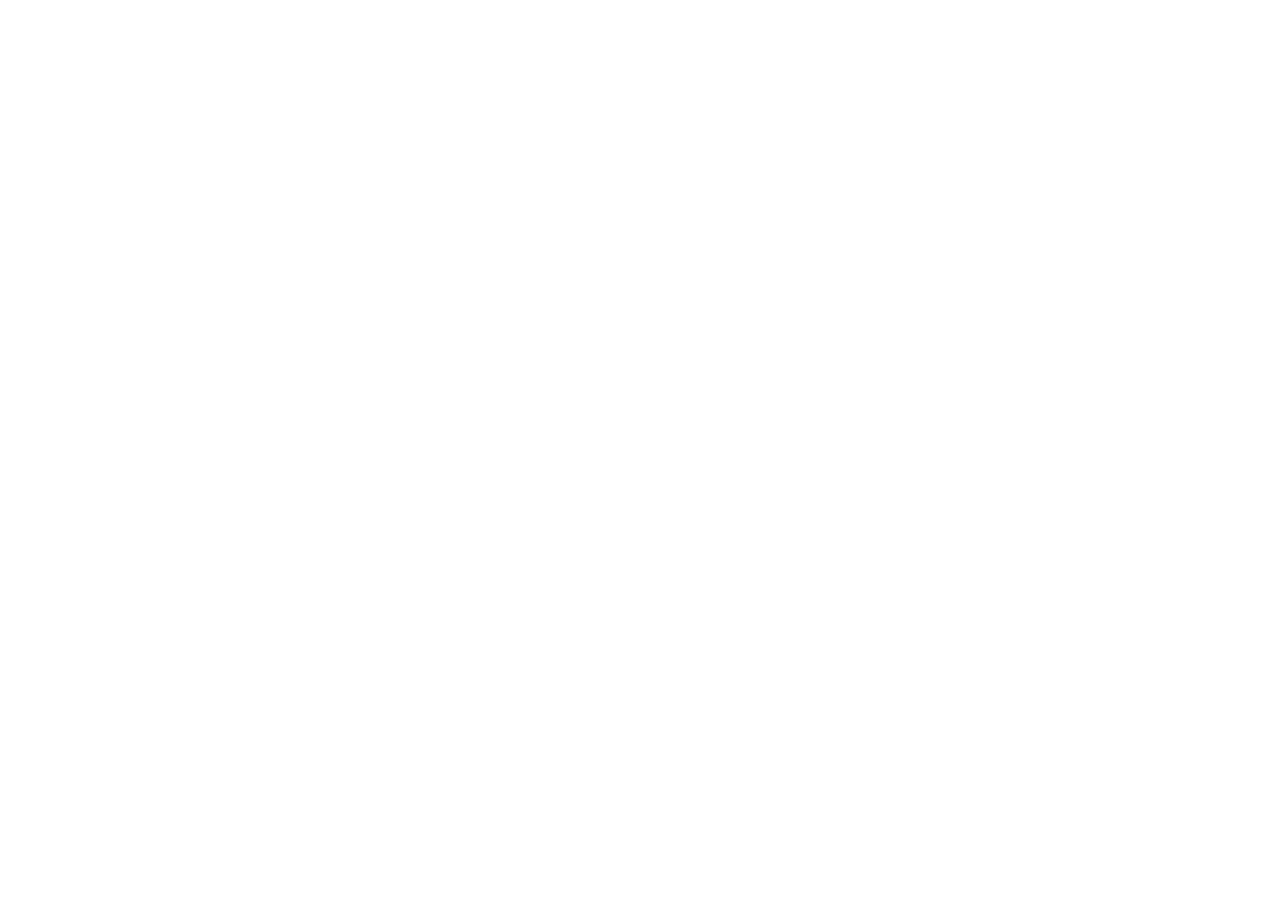
==== index.html @ 3cc7b000 "style.cssとダミーファイルの追加" ====
<!DOCTYPE html>
<html lang="ja">
<head>
    <meta charset="UTF-8">
    <meta name="viewport" content="width=device-width, initial-scale=1.0">
    <title>ショップ武道</title>
</head>
<body>
    
</body>
</html>
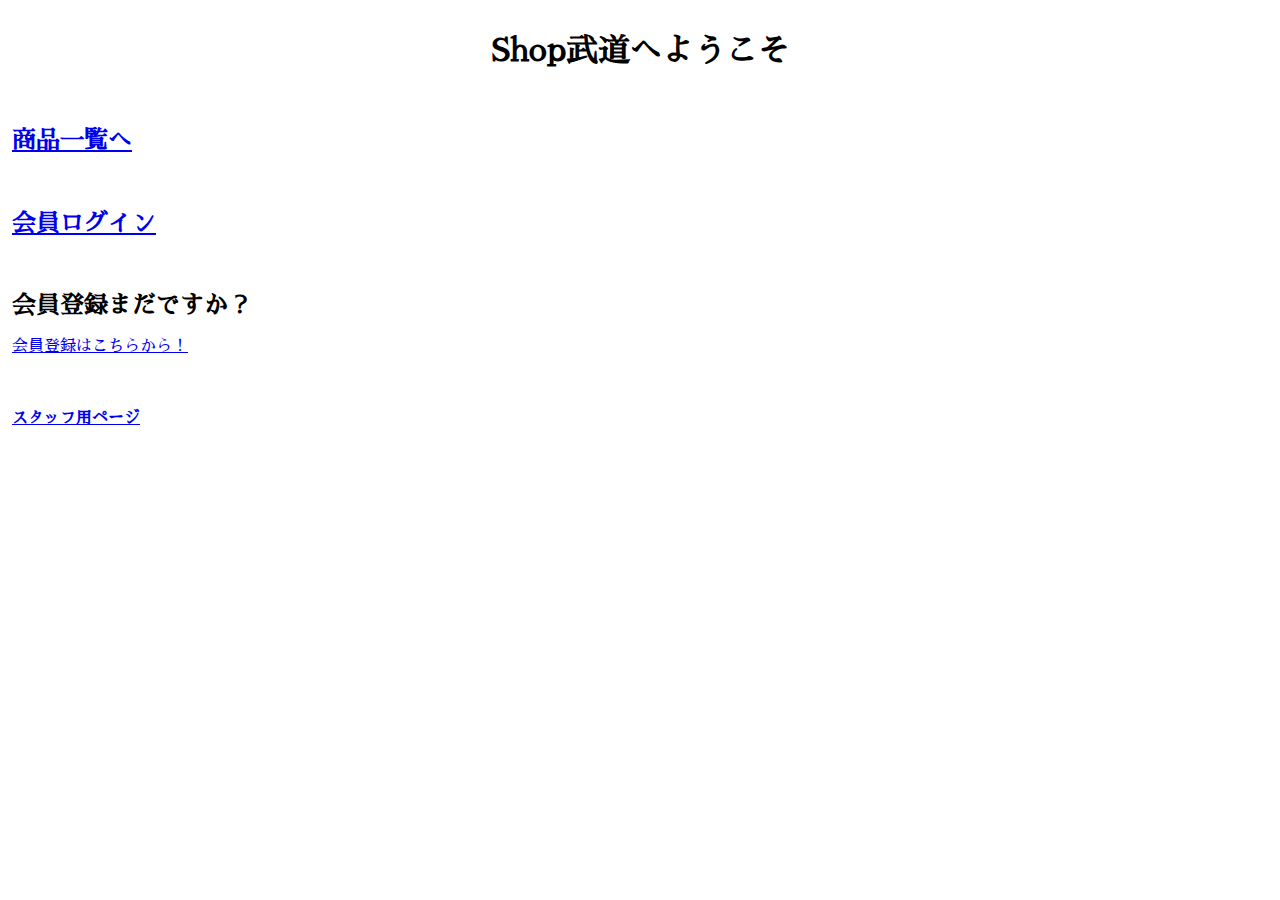
==== commit 5f481f17: "indexの更新" ====
--- a/index.html
+++ b/index.html
@@ -4,8 +4,30 @@
     <meta charset="UTF-8">
     <meta name="viewport" content="width=device-width, initial-scale=1.0">
     <title>ショップ武道</title>
+    <link rel="preconnect" href="https://fonts.googleapis.com" />
+    <link rel="preconnect" href="https://fonts.gstatic.com" crossorigin />
+    <link
+      href="https://fonts.googleapis.com/css2?family=Sawarabi+Mincho&display=swap"
+      rel="stylesheet"
+    />
+    <link
+      href="https://cdn.jsdelivr.net/npm/bootstrap@5.3.1/dist/css/bootstrap.min.css"
+      rel="stylesheet"
+      integrity="sha384-4bw+/aepP/YC94hEpVNVgiZdgIC5+VKNBQNGCHeKRQN+PtmoHDEXuppvnDJzQIu9"
+      crossorigin="anonymous"
+    />
+<link rel="stylesheet" href="../style.css">
 </head>
 <body>
-    
+    <h1>Shop武道へようこそ</h1>
+    <br>
+    <h2><a href="./shop/shop_list.php">商品一覧へ</a></h2>
+    <br>
+    <h2><a href="./member_login/member_login.html">会員ログイン</a></h2>
+    <br>
+    <h2>会員登録まだですか？</h2>
+    <p class="center"><a href="./member_login/member_login_db.php">会員登録はこちらから！</a></p>
+    <br>
+    <h4><a href="./staff_login/staff_login.html">スタッフ用ページ</a></h4>
 </body>
 </html>--- a/style.css
+++ b/style.css
@@ -0,0 +1,88 @@
+body {
+    font-family: 'Sawarabi Mincho', serif;
+    margin: 0;
+    padding: 12px;
+}
+
+h1 {
+    text-align: center;
+}
+
+img {
+    width: 200px;
+    height: 200px;
+}
+
+#login_icon {
+    width: 72px;
+}
+
+#staff_login_icon {
+    width: 72px;
+}
+
+footer {
+
+    text-align: center;
+}
+
+.underline {
+    text-decoration: underline;
+    font-size: 1.1em;
+}
+
+/* Bootstrap template*/
+
+*, ::after, ::before {
+    box-sizing: border-box;
+}
+
+main {
+    display: block;
+}
+
+.fw-normal {
+    font-weight: 400 !important;
+  }
+
+.form-floating {
+    position: relative;
+}
+
+.form-signin {
+    max-width: 500px;
+    padding: 1rem;
+}
+
+.nav-align {
+    max-width: 600px;
+    padding: 1rem;
+}
+.m-auto {
+    margin: auto !important;
+}
+.w-100 {
+    width: 100% !important;
+}
+
+.bg-body-tertiary {
+    --bs-bg-opacity: 1;
+    background-color: rgba(var(--bs-tertiary-bg-rgb),var(--bs-bg-opacity))!important;
+}
+.py-4 {
+    padding-top: 1.5rem!important;
+    padding-bottom: 1.5rem!important;
+}
+.align-items-center {
+    align-items: center!important;
+}
+.d-flex {
+    display: flex!important;
+}
+
+.mb-4 {
+    margin-bottom: 1.5rem!important;
+}
+img, svg {
+    vertical-align: middle;
+}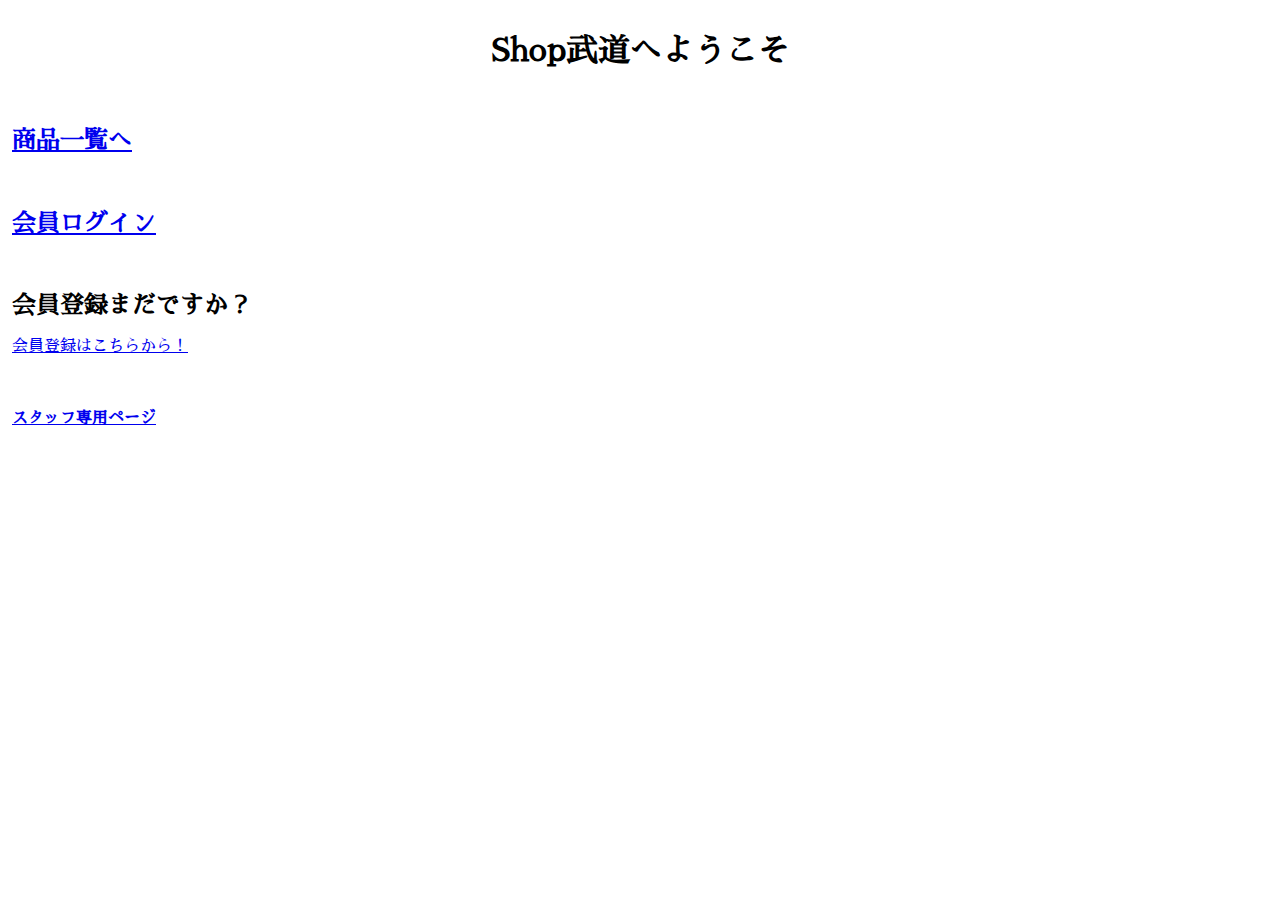
==== commit 2a76e8fd: "Update index.html" ====
--- a/index.html
+++ b/index.html
@@ -26,8 +26,8 @@
     <h2><a href="./member_login/member_login.html">会員ログイン</a></h2>
     <br>
     <h2>会員登録まだですか？</h2>
-    <p class="center"><a href="./member_login/member_login_db.php">会員登録はこちらから！</a></p>
+    <p class="center"><a href="./member_login/member_register_db.php">会員登録はこちらから！</a></p>
     <br>
-    <h4><a href="./staff_login/staff_login.html">スタッフ用ページ</a></h4>
+    <h4><a href="./staff_login/staff_login.html">スタッフ専用ページ</a></h4>
 </body>
-</html>+</html>
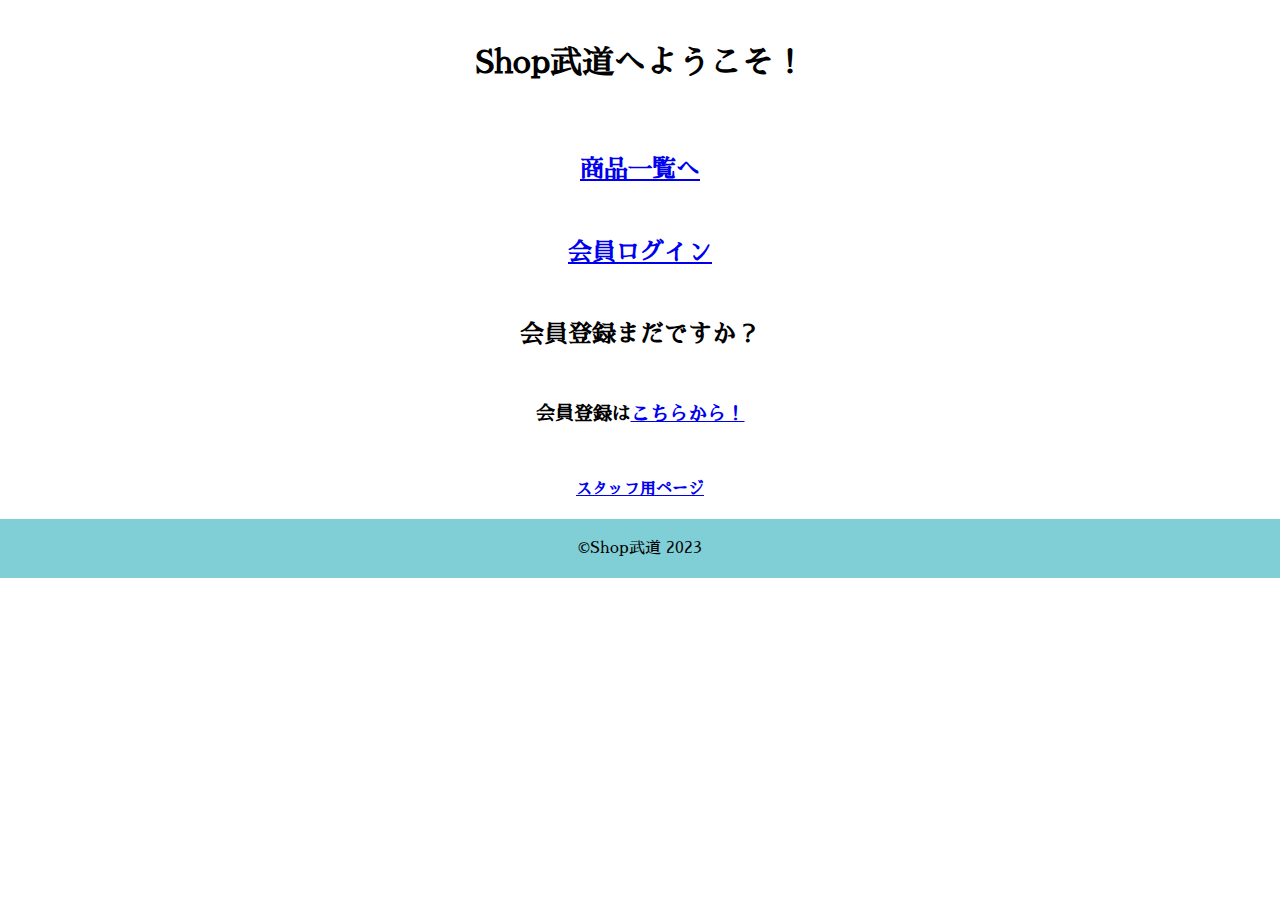
==== commit bbd1ad1c: "indexとcssファイルの更新" ====
--- a/index.html
+++ b/index.html
@@ -1,8 +1,8 @@
 <!DOCTYPE html>
 <html lang="ja">
-<head>
-    <meta charset="UTF-8">
-    <meta name="viewport" content="width=device-width, initial-scale=1.0">
+  <head>
+    <meta charset="UTF-8" />
+    <meta name="viewport" content="width=device-width, initial-scale=1.0" />
     <title>ショップ武道</title>
     <link rel="preconnect" href="https://fonts.googleapis.com" />
     <link rel="preconnect" href="https://fonts.gstatic.com" crossorigin />
@@ -16,18 +16,24 @@
       integrity="sha384-4bw+/aepP/YC94hEpVNVgiZdgIC5+VKNBQNGCHeKRQN+PtmoHDEXuppvnDJzQIu9"
       crossorigin="anonymous"
     />
-<link rel="stylesheet" href="../style.css">
-</head>
-<body>
-    <h1>Shop武道へようこそ</h1>
-    <br>
-    <h2><a href="./shop/shop_list.php">商品一覧へ</a></h2>
-    <br>
-    <h2><a href="./member_login/member_login.html">会員ログイン</a></h2>
-    <br>
-    <h2>会員登録まだですか？</h2>
-    <p class="center"><a href="./member_login/member_register_db.php">会員登録はこちらから！</a></p>
-    <br>
-    <h4><a href="./staff_login/staff_login.html">スタッフ専用ページ</a></h4>
-</body>
+    <link rel="stylesheet" href="./style.css" />
+  </head>
+  <body class="align-items-center py-4 bg-body-tertiary">
+    <h1 class="text-center">Shop武道へようこそ！</h1>
+    <br /><br />
+    <div class="container text-center">
+      <h2><a href="./shop/shop_list.php">商品一覧へ</a></h2>
+      <br />
+      <h2><a href="./member_login/member_login.html">会員ログイン</a></h2>
+      <br />
+      <h2>会員登録まだですか？</h2>
+      <br />
+      <h3 class="center">会員登録は<a href="./member_login/member_register_db.php">こちらから！</a></h3>
+      <br />
+      <h4><a href="./staff_login/staff_login.html">スタッフ用ページ</a></h4>
+    </div>
+    <footer>
+      <p class="mt-5 mb-3 text-body-secondary">©Shop武道 2023</p>
+    </footer>
+  </body>
 </html>
--- a/style.css
+++ b/style.css
@@ -1,12 +1,13 @@
 body {
     font-family: 'Sawarabi Mincho', serif;
     margin: 0;
-    padding: 12px;
-}
-
-h1 {
-    text-align: center;
-}
+    padding-bottom: 0;
+}
+
+h1, h2, h3, h4 {
+    text-align: center;
+}
+
 
 img {
     width: 200px;
@@ -21,17 +22,169 @@
     width: 72px;
 }
 
-footer {
-
+
+
+.center {
     text-align: center;
 }
 
 .underline {
     text-decoration: underline;
-    font-size: 1.1em;
-}
-
-/* Bootstrap template*/
+    font-size: 1.1rem;
+}
+
+.product_edit_text {
+    font-size: 1.1rem;
+}
+
+.checkout {
+    margin: 12px;
+    padding: 20px;
+}
+
+.pad_right {
+    position: absolute;
+    right: 0;
+    padding-right: 20px;
+}
+
+
+/* denkenmusic style.css より引用 */
+
+header {
+    margin-bottom: 10px;
+    display: flex;
+}
+header p {
+    margin-left:auto;
+    padding-right: 10px;
+    font-weight: bold;
+}
+header h1, header h2 {
+    margin: auto;
+}
+
+header, footer {
+    background: #80ced6; /* greenから#80ced6に変更 */
+    padding: 5px 0;
+}
+
+footer {
+    text-align: center;
+}
+
+main {
+    padding: 0 10px;
+}
+
+
+.box {
+    border: solid 1px;
+    justify-content: center;
+}
+
+.close {
+    position: fixed;
+    top: 0;
+    bottom: 0;
+    right: 0;
+    width: 0;
+    background: #80ced6; /* greenから#80ced6に変更 */;
+    transition: 0.5s;
+    z-index: 10;
+}
+.open {
+    width: 50%;
+}
+#back {
+    z-index: 5;
+}
+.black {
+    position: fixed;
+    top: 0;
+    bottom: 0;
+    right: 0;
+    left: 0;
+    background: black;
+    opacity: 0.8;
+}
+.st {
+    position: fixed;
+    bottom: 10px;
+    left: 10px;
+    padding: 5px;
+    background: white;
+    visibility: hidden;
+    opacity: 0;
+}
+.sm {
+    position: fixed;
+    bottom: 10px;
+    right: 10px;
+    padding: 5px;
+    background: white;
+    visibility: hidden;
+    opacity: 0;
+}
+.look {
+    animation: anime 3s;
+    visibility: visible;
+    animation-fill-mode: forwards;
+}
+@keyframes anime {
+    33% {
+        opacity: 0.3;
+    }
+    66% {
+        opacity: 0.6;
+    }
+    100% {
+        opacity: 1;
+    }
+}
+aside {
+padding: 0 10px;
+}
+aside .box {
+    margin-bottom: 10px;
+    margin-top: 10px;
+    padding: 10px;
+}
+aside img {
+    border-radius: 100%;
+}
+.ex textarea {
+    width: 80%;
+    height: 100px;
+}
+.img {
+    text-align: center;
+}
+.npe {
+    padding: 10px;
+}
+
+@media screen and (min-width: 600px) {
+    main {
+        width: 70%;
+    }
+    aside {
+        width: 30%;
+    }
+    wrapper {
+        display: flex;
+    }
+    .list {
+    display: flex;
+}
+    #scrolltop, #scrollmenu, #target {
+        display: none;
+    }
+}
+
+
+
+/* Bootstrap テンプレートより引用 */
 
 *, ::after, ::before {
     box-sizing: border-box;
